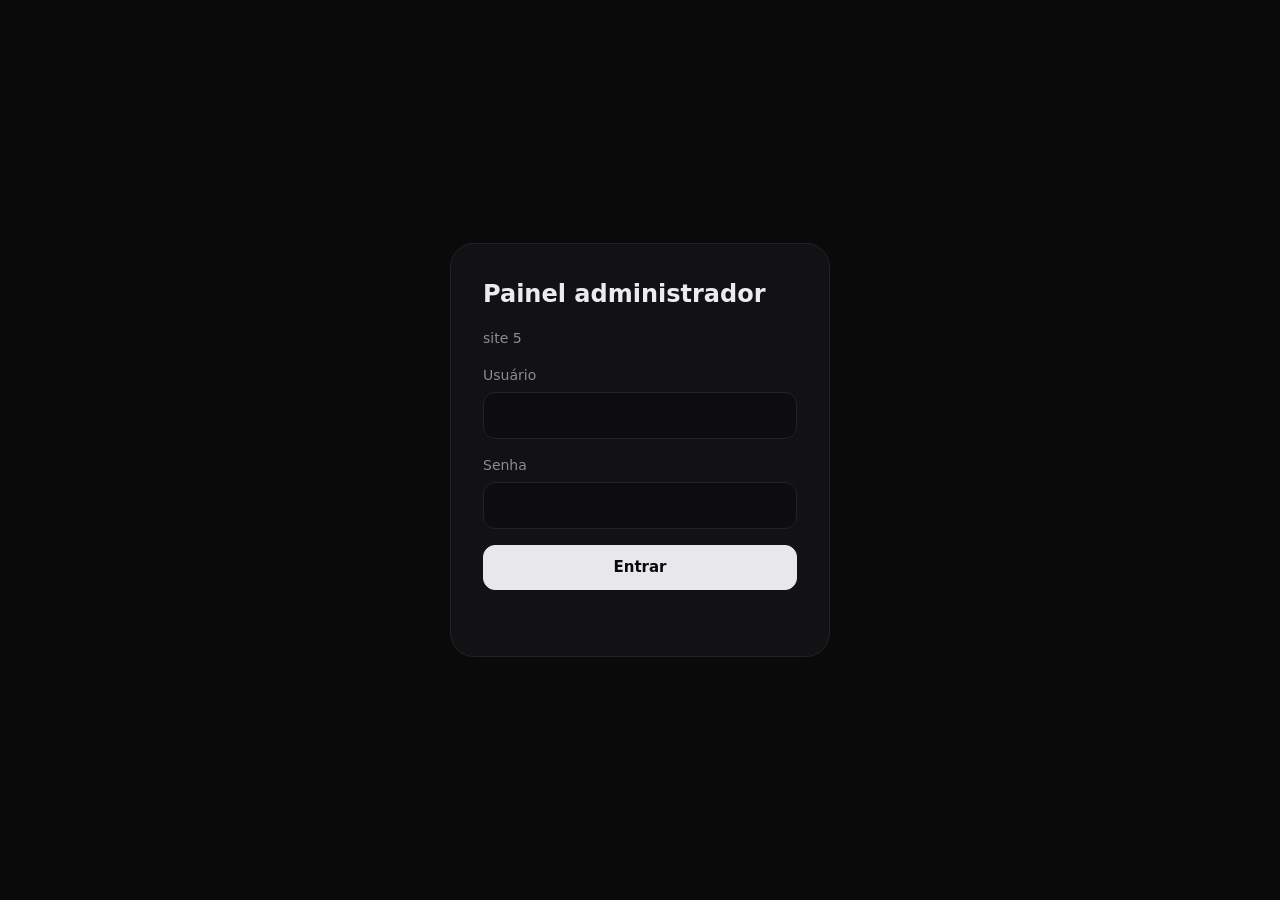
==== static/admin.html @ 45be07f4 "Arena Bruta 0.1.0: duelos 3D valendo dinheiro, razão contábil, bots fixos de 20 níveis, Pix manual p" ====
<!doctype html>
<html lang="pt-BR">
<head>
<meta charset="utf-8">
<meta name="viewport" content="width=device-width,initial-scale=1">
<meta name="robots" content="noindex">
<title>Admin</title>
<style>
:root{--bg:#0a0a0b;--card:#121214;--bd:#232327;--fg:#ececef;--mut:#8b8b93;--ac:#e8e8ec;--ok:#4ade80;--err:#f87171}
*{box-sizing:border-box;margin:0}
body{background:var(--bg);color:var(--fg);font:15px/1.5 Inter,system-ui,-apple-system,Segoe UI,sans-serif;min-height:100vh}
button,input,textarea{font:inherit;color:inherit}
.btn{border:1px solid var(--bd);background:#1a1a1d;border-radius:12px;padding:10px 16px;cursor:pointer;transition:.2s}
.btn:hover{background:#232327}.btn.pri{background:var(--ac);color:#0a0a0b;border-color:var(--ac);font-weight:600}.btn.pri:hover{opacity:.9}
.btn:disabled{opacity:.5;cursor:default}
.entrar{min-height:100vh;display:grid;place-items:center;padding:16px}
.caixa{width:min(380px,100%);background:var(--card);border:1px solid var(--bd);border-radius:24px;padding:32px;display:grid;gap:16px}
.caixa h1{font-size:24px}.caixa p{color:var(--mut);font-size:14px}
label{display:grid;gap:6px;font-size:14px;color:var(--mut)}
input{background:#0d0d0f;border:1px solid var(--bd);border-radius:12px;padding:12px}
input:focus,textarea:focus{outline:2px solid #3a3a40;outline-offset:0}
.topo{position:sticky;top:0;z-index:5;background:rgba(10,10,11,.85);backdrop-filter:blur(12px);border-bottom:1px solid var(--bd)}
.topo .in{max-width:1200px;margin:0 auto;padding:12px 24px;display:flex;align-items:center;gap:16px}
.topo b{font-size:16px}.topo .dim{color:var(--mut);font-size:13px}
.abas{display:flex;gap:4px;margin-left:auto;background:var(--card);border:1px solid var(--bd);border-radius:999px;padding:4px}
.abas button{border:0;background:none;padding:6px 14px;border-radius:999px;cursor:pointer;color:var(--mut)}
.abas button[aria-selected=true]{background:#232327;color:var(--fg)}
main{max-width:1200px;margin:0 auto;padding:24px}
.kpis{display:grid;grid-template-columns:repeat(3,1fr);gap:12px;margin-bottom:16px}
.kpi{background:var(--card);border:1px solid var(--bd);border-radius:16px;padding:16px}.kpi small{color:var(--mut)}.kpi b{display:block;font-size:28px}
.lista{background:var(--card);border:1px solid var(--bd);border-radius:16px;overflow:hidden}
.linha{display:grid;grid-template-columns:2fr 1fr 1fr 1fr;gap:12px;padding:12px 16px;border-top:1px solid var(--bd);font-size:14px}
.linha:first-child{border-top:0;color:var(--mut);font-size:12px;text-transform:uppercase;letter-spacing:.04em}
.pill{display:inline-block;padding:2px 10px;border-radius:999px;font-size:12px;border:1px solid var(--bd)}.pill.on{border-color:#1f5f3a;color:var(--ok)}
.busca{margin-bottom:12px;width:100%}
.ed{display:grid;grid-template-columns:240px 1fr;gap:16px;align-items:start}
.skills{display:grid;gap:6px}.skills button{text-align:left;border:1px solid var(--bd);background:var(--card);border-radius:12px;padding:12px;cursor:pointer}
.skills button[aria-current=true]{border-color:#55555d;background:#1a1a1d}.skills small{display:block;color:var(--mut);font-size:12px}
.painel{background:var(--card);border:1px solid var(--bd);border-radius:16px;padding:16px;display:grid;gap:12px}
.painel .cab{display:flex;gap:8px;align-items:center;flex-wrap:wrap}.painel .cab b{margin-right:auto}
textarea{width:100%;min-height:62vh;background:#0d0d0f;border:1px solid var(--bd);border-radius:12px;padding:16px;font:13.5px/1.6 ui-monospace,SFMono-Regular,Menlo,Consolas,monospace;resize:vertical;tab-size:2}
.hist{display:flex;gap:6px;flex-wrap:wrap;font-size:12px}.hist button{border:1px solid var(--bd);background:none;border-radius:999px;padding:4px 10px;cursor:pointer;color:var(--mut)}
.msg{font-size:13px;color:var(--mut);min-height:18px}.msg.erro{color:var(--err)}.msg.ok{color:var(--ok)}
@media (max-width:760px){.ed{grid-template-columns:1fr}.linha{grid-template-columns:1fr 1fr}.kpis{grid-template-columns:1fr}}
</style>
</head>
<body>
<div class="entrar" id="v-entrar" hidden>
  <form class="caixa" id="f-entrar">
    <h1>Painel administrador</h1><p id="produto-nome"></p>
    <label>Usuário<input id="e-u" autocomplete="username" required></label>
    <label>Senha<input id="e-s" type="password" autocomplete="current-password" required></label>
    <button class="btn pri">Entrar</button><div class="msg" id="e-msg"></div>
  </form>
</div>
<div id="v-painel" hidden>
  <header class="topo"><div class="in"><b id="tit">Admin</b><span class="dim">painel administrador</span>
    <nav class="abas"><button data-aba="clientes" aria-selected="true">Clientes</button><button data-aba="skills">Skills da IA</button></nav>
    <button class="btn" id="sair">Sair</button></div></header>
  <main>
    <section data-p="clientes">
      <div class="kpis" id="kpis"></div>
      <input class="busca" id="busca" placeholder="Buscar por e-mail ou plano">
      <div class="lista" id="clientes"></div>
    </section>
    <section data-p="skills" hidden>
      <div class="ed"><div class="skills" id="skills"></div>
        <div class="painel" id="editor"><p class="msg">Escolha uma skill.</p></div></div>
    </section>
  </main>
</div>
<script>
;(() => {
  const $ = (q) => document.querySelector(q), $$ = (q) => [...document.querySelectorAll(q)]
  const esc = (s) => String(s ?? '').replace(/[&<>"']/g, (c) => ({ '&': '&amp;', '<': '&lt;', '>': '&gt;', '"': '&quot;', "'": '&#39;' })[c])
  const data = (t) => t ? new Date(t * 1000).toLocaleString('pt-BR', { dateStyle: 'short', timeStyle: 'short' }) : '—'
  const produto = location.hostname.split('.')[0].replace(/-/g, ' ')
  document.title = 'Admin · ' + produto; $('#tit').textContent = produto; $('#produto-nome').textContent = produto
  async function api(u, op = {}) {
    const r = await fetch(u, { ...op, headers: { 'Content-Type': 'application/json' } })
    let j = {}; try { j = await r.json() } catch {}
    if (r.status === 401 && !u.endsWith('/entrar')) { mostrar(false); throw new Error('entre de novo') }
    if (!r.ok) throw new Error(typeof j.detail === 'string' ? j.detail : 'Não deu certo.')
    return j
  }
  let CLI = [], ATUAL = null, SUJO = false
  function mostrar(logado) { $('#v-entrar').hidden = logado; $('#v-painel').hidden = !logado; if (logado) clientes() }
  $('#f-entrar').onsubmit = async (e) => { e.preventDefault(); try { await api('/api/painel/entrar', { method: 'POST', body: JSON.stringify({ usuario: $('#e-u').value, senha: $('#e-s').value }) }); mostrar(true) } catch (err) { $('#e-msg').textContent = err.message; $('#e-msg').className = 'msg erro' } }
  $('#sair').onclick = async () => { await api('/api/painel/sair', { method: 'POST' }); mostrar(false) }
  $$('[data-aba]').forEach((b) => (b.onclick = () => { if (SUJO && !confirm('Há alterações não salvas. Sair mesmo assim?')) return
    $$('[data-aba]').forEach((x) => x.setAttribute('aria-selected', String(x === b))); $$('[data-p]').forEach((p) => (p.hidden = p.dataset.p !== b.dataset.aba)); b.dataset.aba === 'skills' ? skills() : clientes() }))
  function desenhar() {
    const q = $('#busca').value.toLowerCase(), l = CLI.filter((c) => !q || JSON.stringify(c).toLowerCase().includes(q))
    $('#clientes').innerHTML = '<div class="linha"><span>Cliente</span><span>Plano</span><span>Ativo até</span><span>Desde</span></div>' + (l.map((c) =>
      `<div class="linha"><span>${esc(c.email)}</span><span><span class="pill ${c.ativo ? 'on' : ''}">${esc(c.plano || 'grátis')}</span></span><span>${data(c.ativo_ate)}</span><span>${data(c.criado)}</span></div>`).join('') || '<div class="linha"><span>Nenhum cliente.</span></div>')
  }
  async function clientes() { const r = await api('/api/painel/resumo'); CLI = r.clientes
    $('#kpis').innerHTML = `<div class="kpi"><small>Clientes</small><b>${r.total}</b></div><div class="kpi"><small>Com plano ativo</small><b>${r.ativos}</b></div><div class="kpi"><small>Grátis</small><b>${r.total - r.ativos}</b></div>`; desenhar() }
  $('#busca').oninput = desenhar
  async function skills() { const { skills } = await api('/api/painel/skills')
    $('#skills').innerHTML = skills.map((s) => `<button data-s="${esc(s.nome)}" aria-current="${s.nome === ATUAL}"><b>${esc(s.nome)}</b><small>${s.por === 'painel' ? 'editada no painel' : 'versão do repositório'} · ${data(s.atualizado)}</small></button>`).join('')
    $$('[data-s]').forEach((b) => (b.onclick = () => { if (SUJO && !confirm('Há alterações não salvas. Trocar mesmo assim?')) return; abrir(b.dataset.s) }))
    if (!ATUAL && skills[0]) abrir(skills[0].nome) }
  async function abrir(nome) { const s = await api('/api/painel/skills/' + encodeURIComponent(nome)); ATUAL = nome; SUJO = false
    $$('[data-s]').forEach((b) => b.setAttribute('aria-current', String(b.dataset.s === nome)))
    $('#editor').innerHTML = `<div class="cab"><b>${esc(nome)}.md</b><button class="btn" id="restaurar">Restaurar do repositório</button><button class="btn pri" id="salvar">Salvar</button></div>
      <textarea id="txt" spellcheck="false"></textarea><div class="msg" id="s-msg">Salvou, a próxima resposta da IA já usa esta versão.</div>
      ${s.historico.length ? `<div class="hist"><span class="msg">Versões anteriores:</span>${s.historico.map((h) => `<button data-h="${h.id}">${data(h.salvo)}</button>`).join('')}</div>` : ''}`
    $('#txt').value = s.conteudo; $('#txt').oninput = () => { SUJO = true; $('#s-msg').textContent = 'Alterações não salvas.'; $('#s-msg').className = 'msg' }
    $('#salvar').onclick = async () => { try { await api('/api/painel/skills/' + encodeURIComponent(nome), { method: 'PUT', body: JSON.stringify({ conteudo: $('#txt').value }) }); SUJO = false; skills(); abrir(nome).then(() => { $('#s-msg').textContent = 'Salvo.'; $('#s-msg').className = 'msg ok' }) } catch (e) { $('#s-msg').textContent = e.message; $('#s-msg').className = 'msg erro' } }
    $('#restaurar').onclick = async () => { if (!confirm('Voltar para a versão do repositório? A atual fica no histórico.')) return; await api(`/api/painel/skills/${encodeURIComponent(nome)}/restaurar`, { method: 'POST' }); SUJO = false; skills(); abrir(nome) }
    $$('[data-h]').forEach((b) => (b.onclick = async () => { const h = await api(`/api/painel/skills/${encodeURIComponent(nome)}/historico/${b.dataset.h}`); if (confirm('Carregar esta versão no editor? (só grava ao clicar em Salvar)')) { $('#txt').value = h.conteudo; SUJO = true; $('#s-msg').textContent = 'Versão antiga carregada. Clique em Salvar para usar.'; $('#s-msg').className = 'msg' } }))
  }
  window.addEventListener('beforeunload', (e) => { if (SUJO) { e.preventDefault(); e.returnValue = '' } })
  fetch('/api/painel/resumo').then((r) => mostrar(r.ok)).catch(() => mostrar(false))
})()
</script>
</body>
</html>
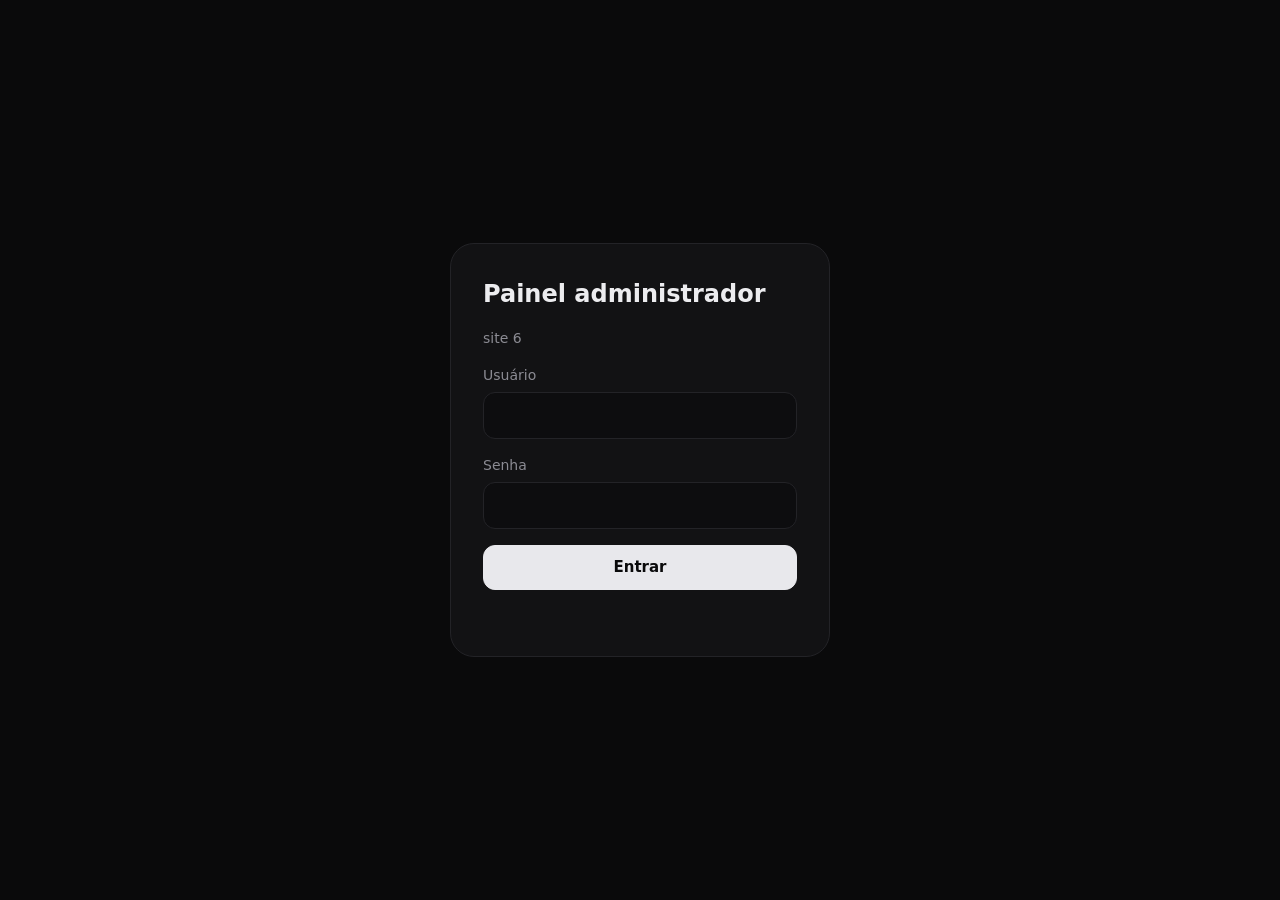
==== commit 24e1a704: "Admin padrão: aba Usuários (listar, trocar plano, dar dias, apagar; QA protegido)" ====
--- a/static/admin.html
+++ b/static/admin.html
@@ -115,5 +115,6 @@
   fetch('/api/painel/resumo').then((r) => mostrar(r.ok)).catch(() => mostrar(false))
 })()
 </script>
+<script src="/s/admin_usuarios.js"></script>
 </body>
 </html>
